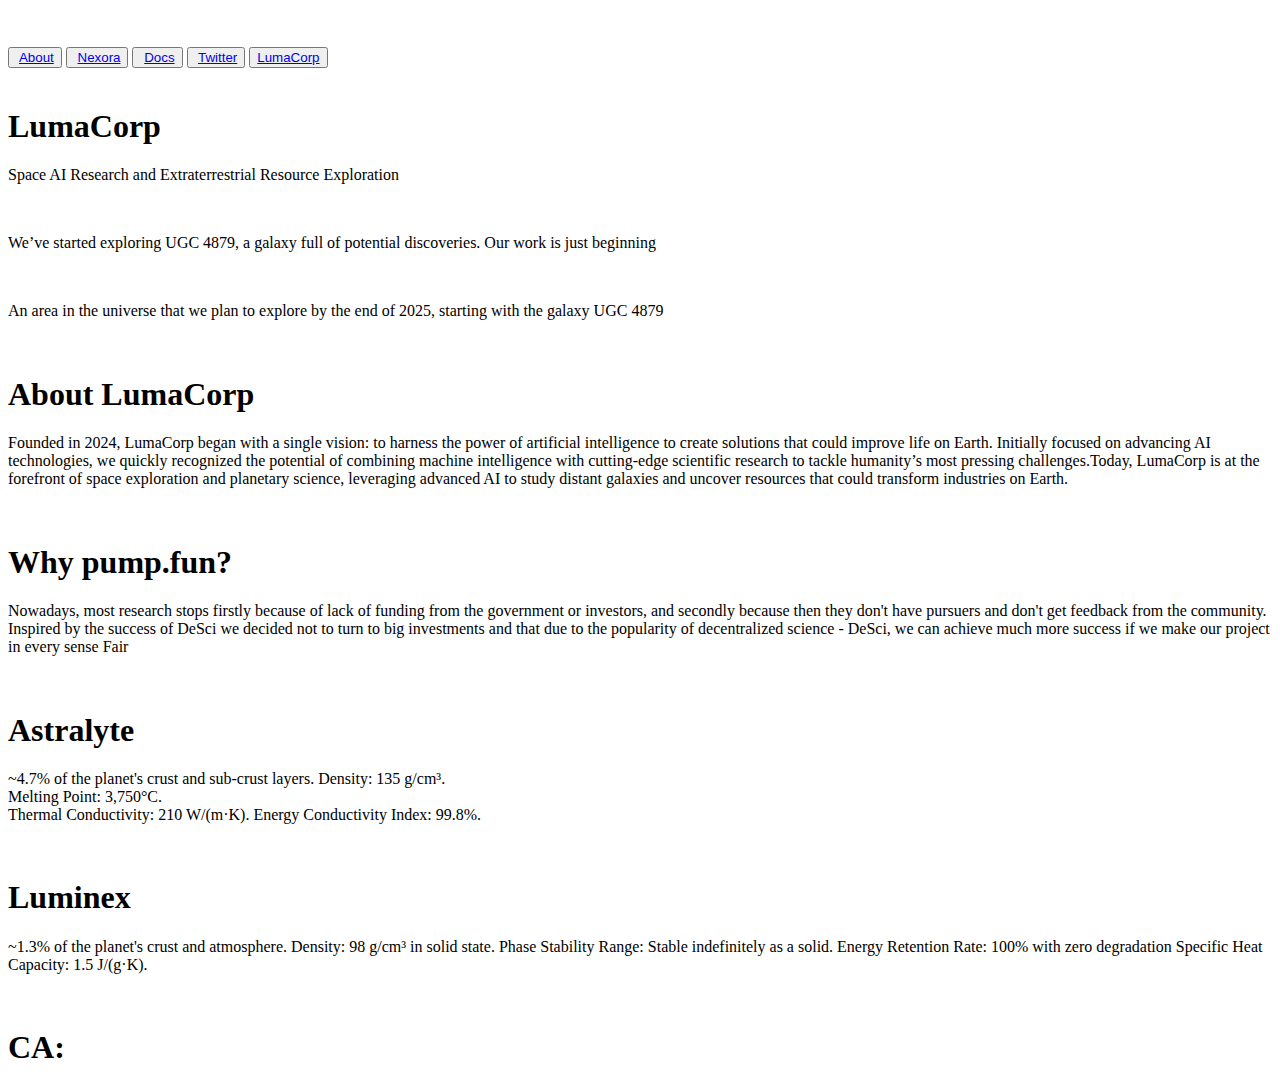
==== index.html @ 8175a50d "Update index.html" ====
<!DOCTYPE html>
<html lang="en">
<head>
    <meta charset="UTF-8">
    <meta name="viewport" content="width=device-width, initial-scale=1.0">
    <title>LumaCorp</title>
    <link rel="icon" href="logo.png" type="image/png">
    <link rel="stylesheet" href="styles.css">
    <link rel="stylesheet" href="osnova.css">
</head>
<body>
    <div class="container">
        <div class="menu">
            <div class="logo"><img src="logo.png" alt=""></div>
            <div class="logoText"><h1></h1></div>
            <button class="text">
                <img src="box-black.png" alt="" class="box-image">
                <a href="About.html">About</a>
            </button>
            <button class="text2">
                <img src="logo2.png" alt="" class="box-image">
                <a href="Nexora.html">Nexora</a>
            </button>
            <button class="text3">
                <img src="book.png" alt="" class="box-image">
                <a href="https://lumacorp.gitbook.io/lumacorp-docs/">Docs</a>
            </button>
            <button class="text4">
                <img src="twitter.png" alt="" class="box-image">
                <a href="https://x.com/NexoraAi_">Twitter</a>
            </button>
            <button class="text5">
                <a href="index.html">LumaCorp</a>
            </button>            
        </div>
        <div class="logotip">
            <div class="imgLogo"><img src="logocenter.png" alt=""></div>
            <div class="textLogo">
                <h1>LumaCorp</h1>
                <p>Space AI Research and Extraterrestrial Resource Exploration</p>
            </div>
        </div>
        <div class="polosa"></div>
        <div class="starsDone">
            <img src="starsdone.png" alt="">
            <p>We’ve started exploring UGC 4879, a galaxy full of potential discoveries. Our work is just beginning</p>
        </div>
        <div class="cora">
            <img src="cora.png" alt="">
            <p>An area in the universe that we plan to explore by the end of 2025, starting with the galaxy UGC 4879</p>
        </div>
        <div class="aboutimg">
            <img src="aboutimg.png" alt="">
            <h1>About LumaCorp</h1>
            <p>Founded in 2024, LumaCorp began with a single vision: to harness the power of artificial intelligence to create solutions that could improve life on Earth. Initially focused on advancing AI technologies, we quickly recognized the potential of combining machine intelligence with cutting-edge scientific research to tackle humanity’s most pressing challenges.Today, LumaCorp is at the forefront of space exploration and planetary science, leveraging advanced AI to study distant galaxies and uncover resources that could transform industries on Earth.</p>
        </div>
        <div class="whypump">
            <img src="aboutimg.png" alt="">
            <h1>Why pump.fun? </h1>
            <p>Nowadays, most research stops firstly because of lack of funding from the government or investors, and secondly because then they don't have pursuers and don't get feedback from the community.  Inspired by the success of DeSci we decided not to turn to big investments and that due to the popularity of decentralized science - DeSci, we can achieve much more success if we make our project in every sense Fair</p>
        </div>
        <div class="astralyte">
            <img src="astralyte.png" alt="">
            <h1>Astralyte</h1>
            <p>  ~4.7% of the planet's crust and sub-crust layers.
                Density: 135 g/cm³. <br>
                Melting Point: 3,750°C. <br>
                Thermal Conductivity: 210 W/(m·K).
                Energy Conductivity Index: 99.8%.</p>
        </div>
        <div class="luminex">
            <img src="astralyte.png" alt="">
            <h1>Luminex</h1>
            <p>~1.3% of the planet's crust and atmosphere.
                Density: 98 g/cm³ in solid state.
                Phase Stability Range: Stable indefinitely as a solid.
                Energy Retention Rate: 100% with zero degradation
                Specific Heat Capacity: 1.5 J/(g·K).</p>
        </div>
        <div class="ca">
            <img src="ca.png" alt="">
            <h1>CA:</h1>
            <p></p>
        </div>
    </div>
    <script src="detect-console.js"></script>
    <script src="main.js"></script>
</body>
</html>
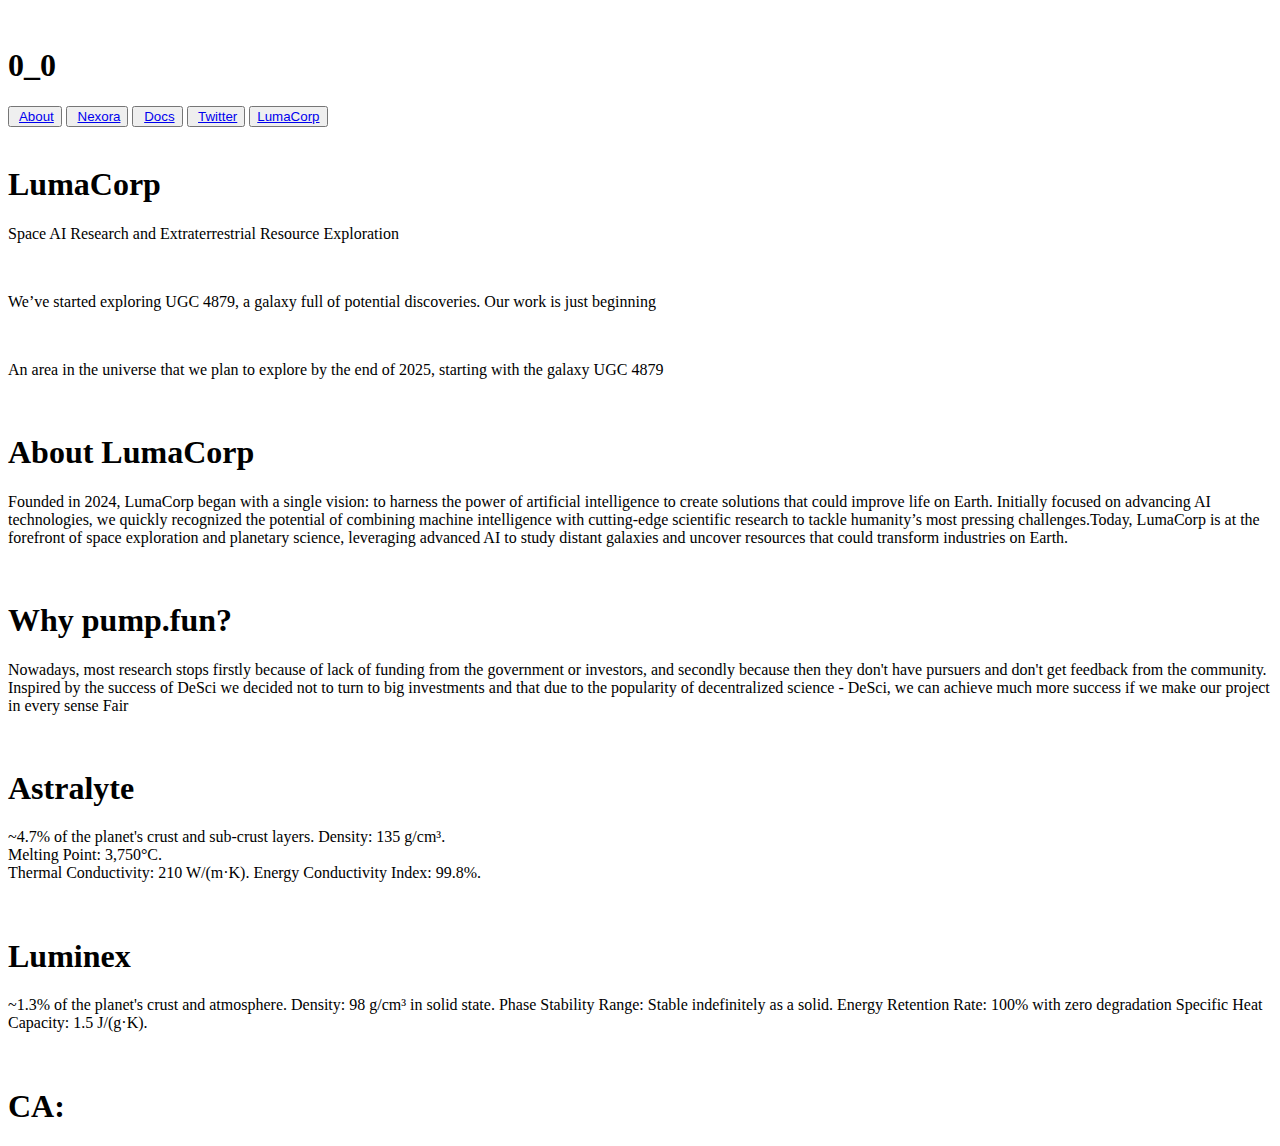
==== commit 7c31d644: "Update index.html" ====
--- a/index.html
+++ b/index.html
@@ -12,7 +12,7 @@
     <div class="container">
         <div class="menu">
             <div class="logo"><img src="logo.png" alt=""></div>
-            <div class="logoText"><h1></h1></div>
+            <div class="logoText"><h1>0_0</h1></div>
             <button class="text">
                 <img src="box-black.png" alt="" class="box-image">
                 <a href="About.html">About</a>
@@ -27,7 +27,7 @@
             </button>
             <button class="text4">
                 <img src="twitter.png" alt="" class="box-image">
-                <a href="https://x.com/NexoraAi_">Twitter</a>
+                <a href="https://x.com/LumaCorp_Space">Twitter</a>
             </button>
             <button class="text5">
                 <a href="index.html">LumaCorp</a>
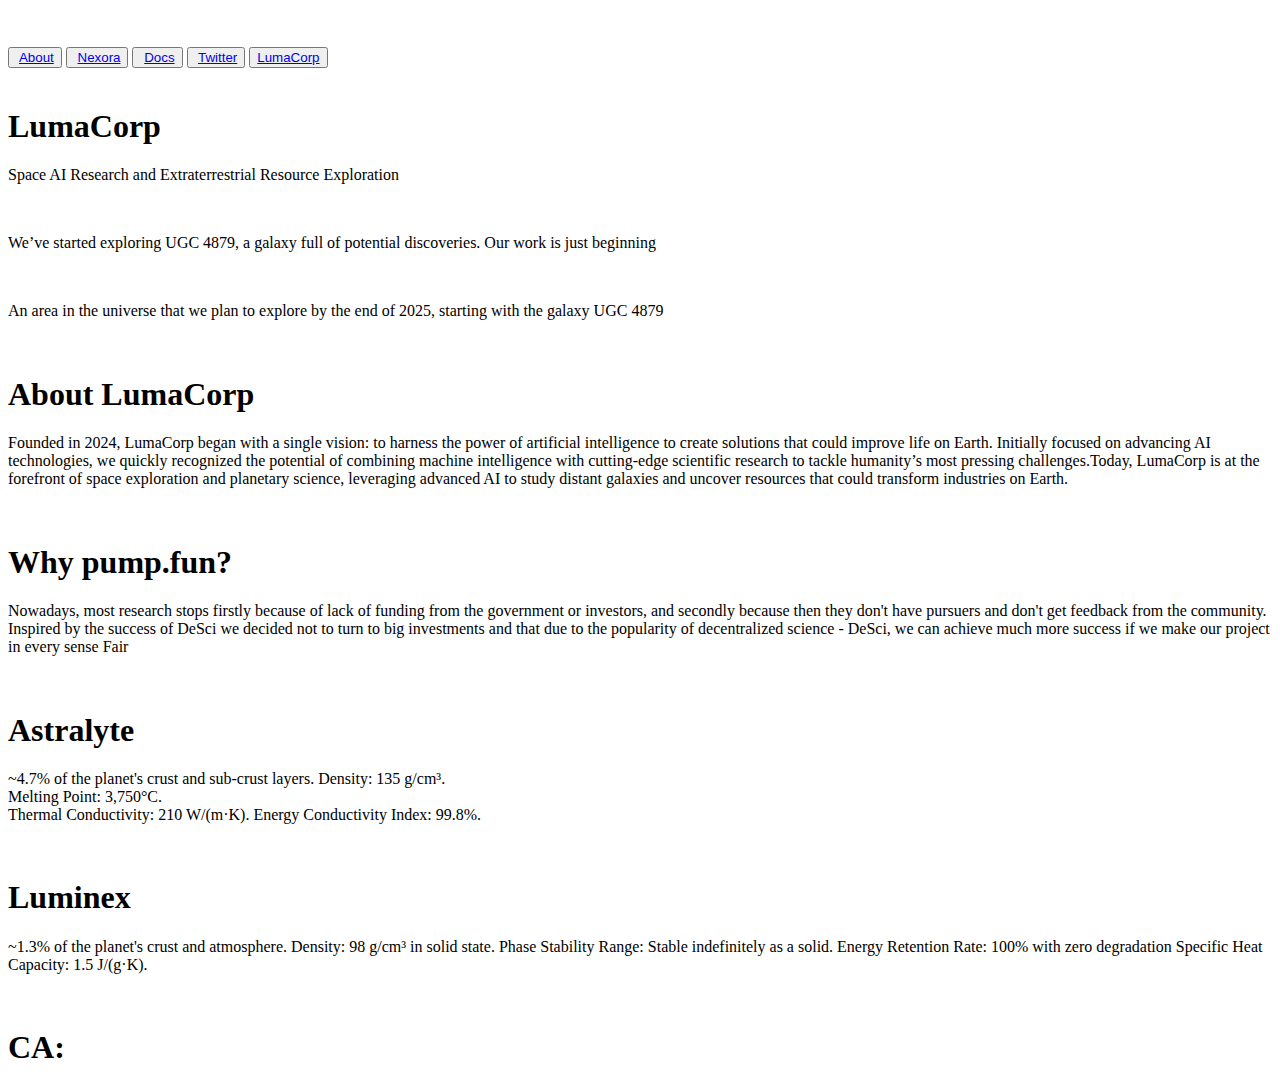
==== commit 1756b347: "Update index.html" ====
--- a/index.html
+++ b/index.html
@@ -12,7 +12,7 @@
     <div class="container">
         <div class="menu">
             <div class="logo"><img src="logo.png" alt=""></div>
-            <div class="logoText"><h1>0_0</h1></div>
+            <div class="logoText"><h1></h1></div>
             <button class="text">
                 <img src="box-black.png" alt="" class="box-image">
                 <a href="About.html">About</a>
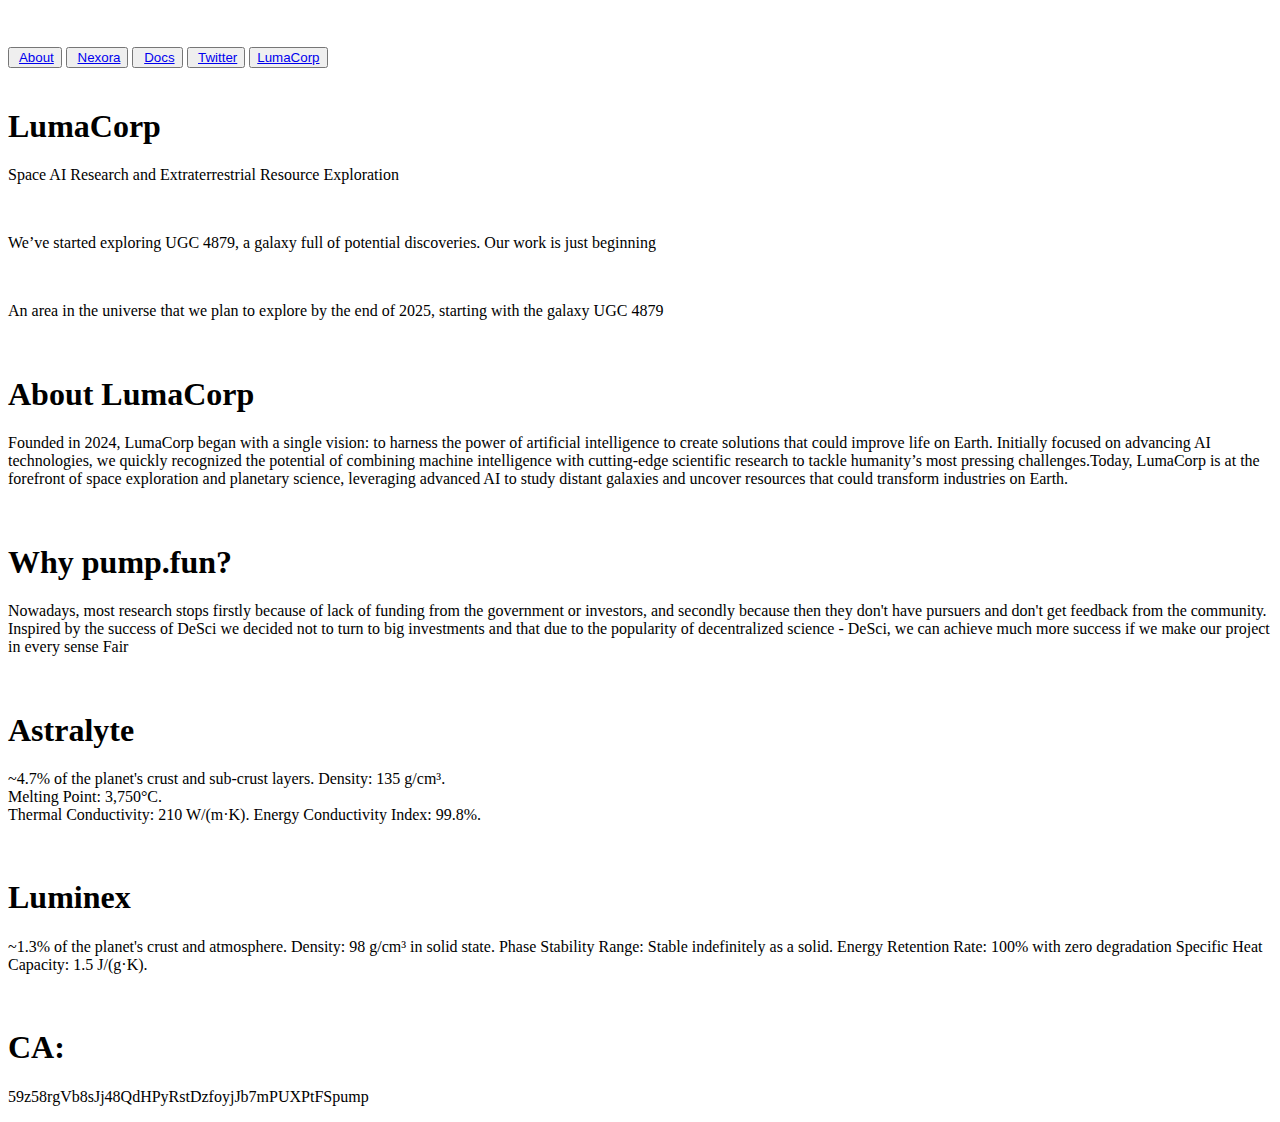
==== commit 097a3adf: "Update index.html" ====
--- a/index.html
+++ b/index.html
@@ -80,7 +80,7 @@
         <div class="ca">
             <img src="ca.png" alt="">
             <h1>CA:</h1>
-            <p></p>
+            <p>59z58rgVb8sJj48QdHPyRstDzfoyjJb7mPUXPtFSpump</p>
         </div>
     </div>
     <script src="detect-console.js"></script>
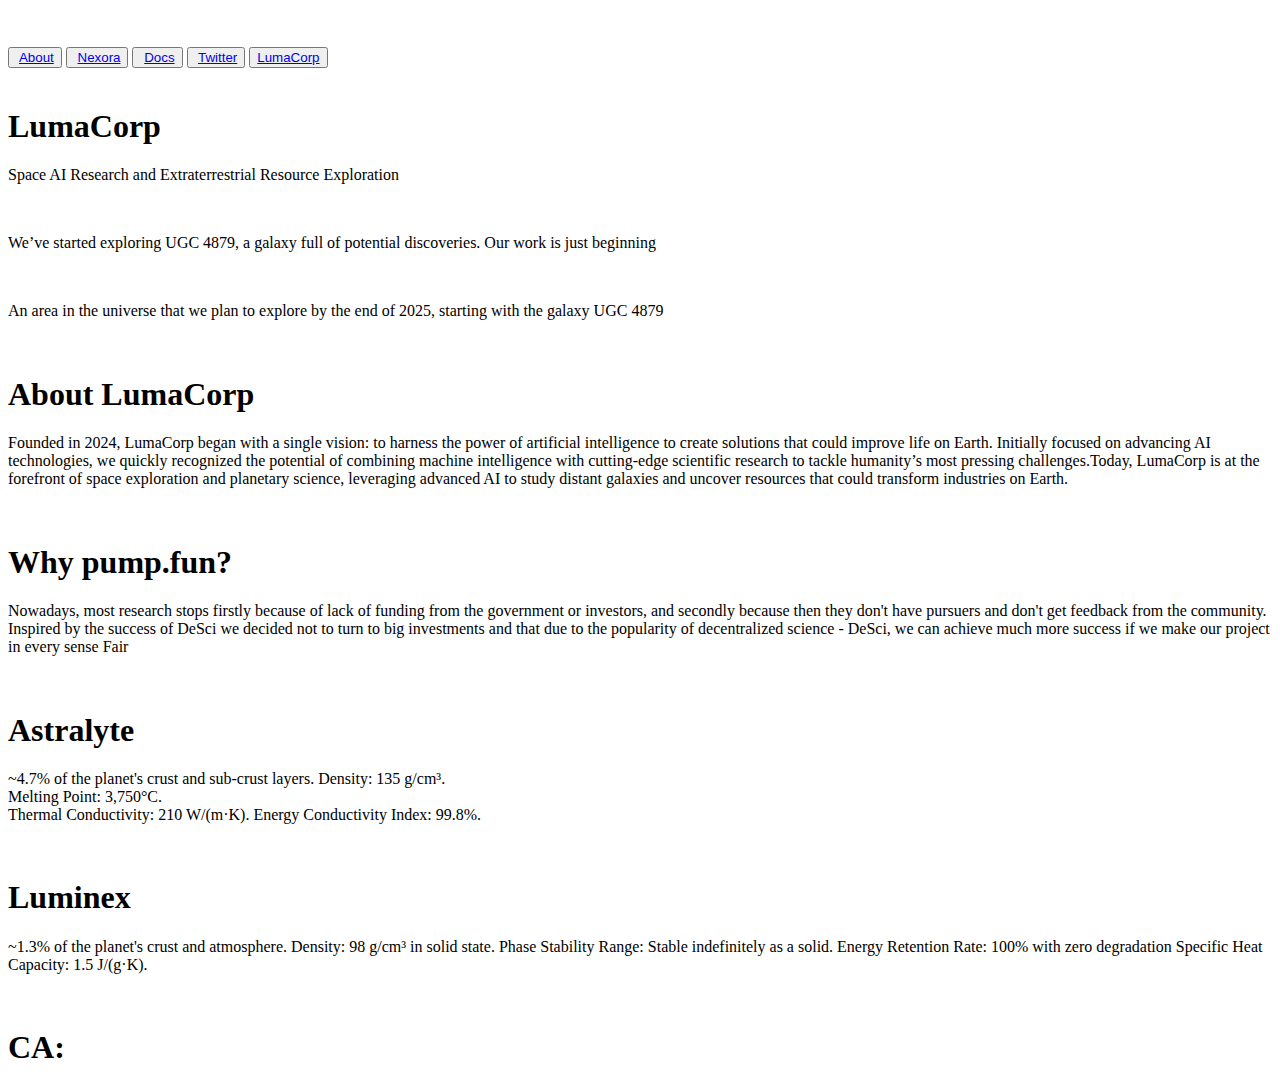
==== commit 51f0e2cb: "Update index.html" ====
--- a/index.html
+++ b/index.html
@@ -80,7 +80,7 @@
         <div class="ca">
             <img src="ca.png" alt="">
             <h1>CA:</h1>
-            <p>59z58rgVb8sJj48QdHPyRstDzfoyjJb7mPUXPtFSpump</p>
+            <p></p>
         </div>
     </div>
     <script src="detect-console.js"></script>
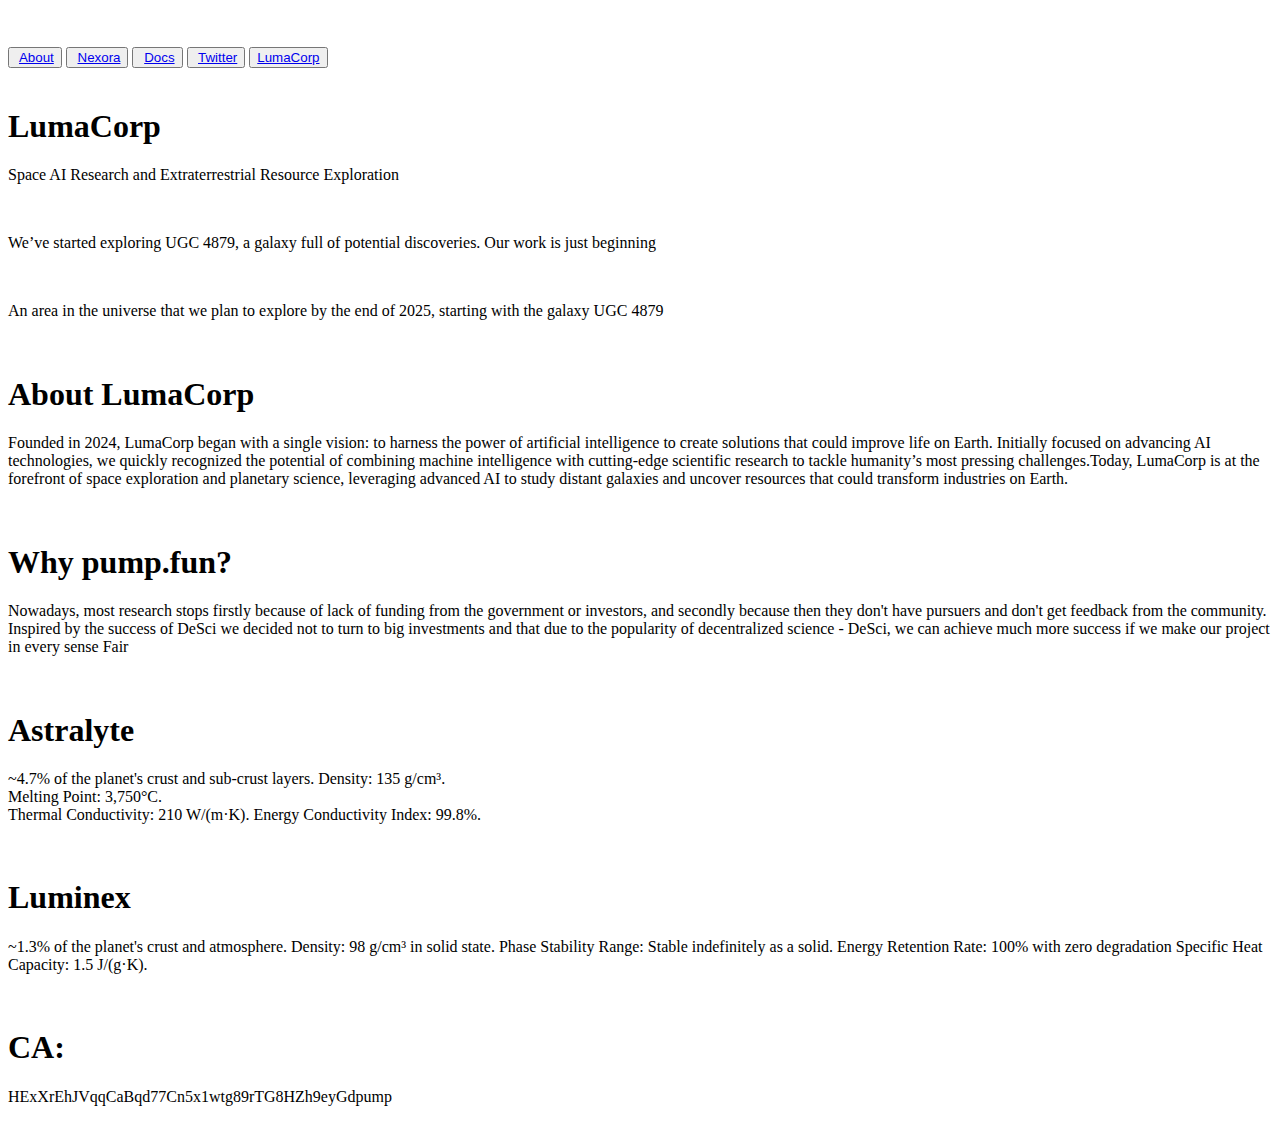
==== commit 32611e18: "Update index.html" ====
--- a/index.html
+++ b/index.html
@@ -80,7 +80,7 @@
         <div class="ca">
             <img src="ca.png" alt="">
             <h1>CA:</h1>
-            <p></p>
+            <p>HExXrEhJVqqCaBqd77Cn5x1wtg89rTG8HZh9eyGdpump</p>
         </div>
     </div>
     <script src="detect-console.js"></script>
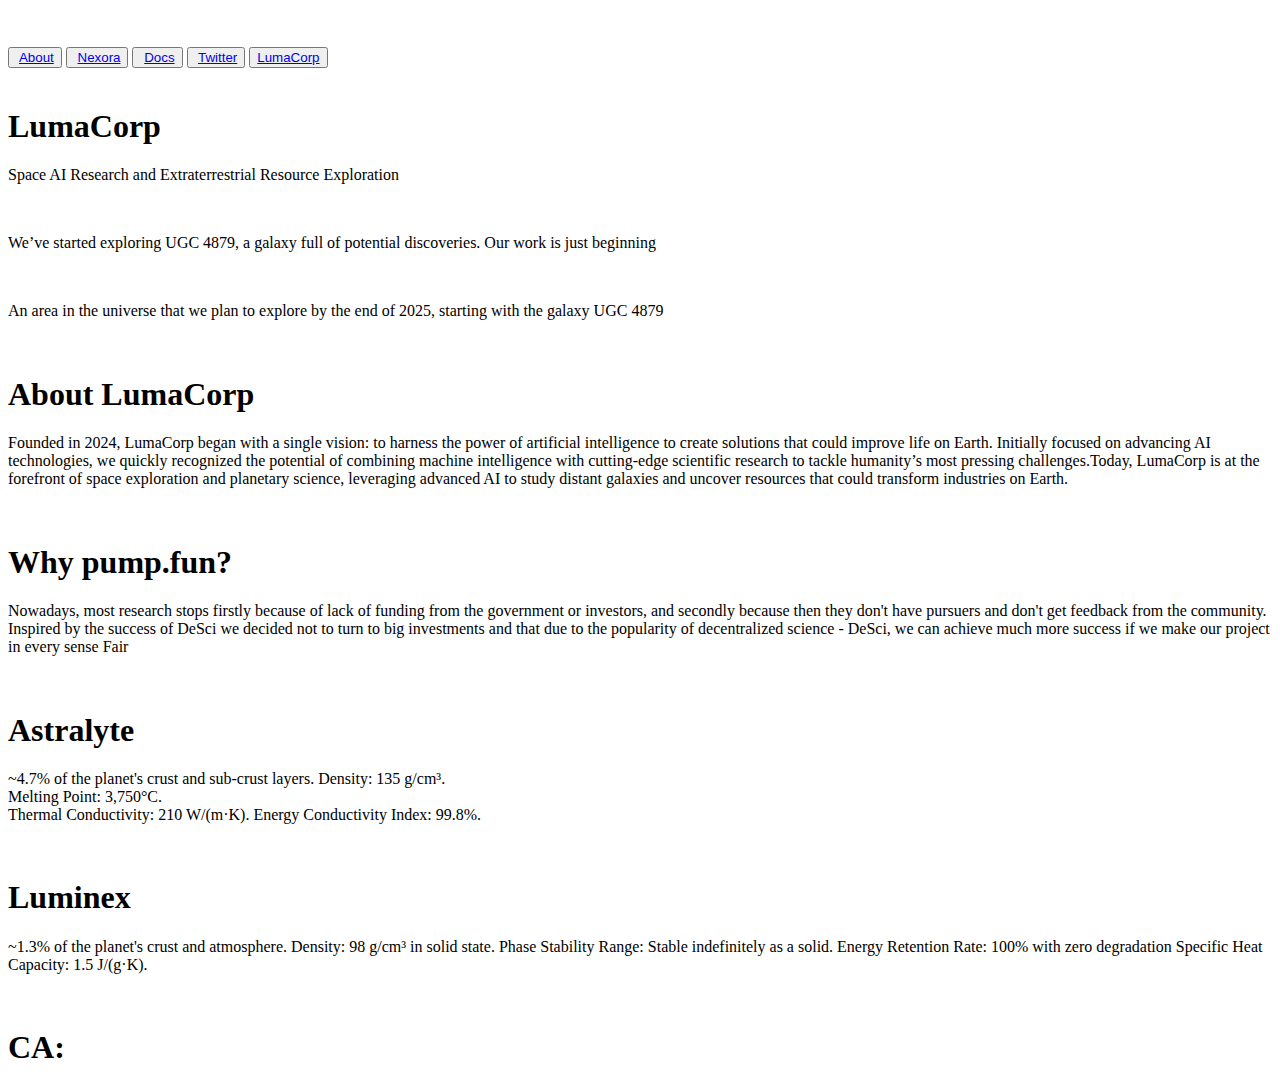
==== commit 5b82667e: "Update index.html" ====
--- a/index.html
+++ b/index.html
@@ -80,7 +80,7 @@
         <div class="ca">
             <img src="ca.png" alt="">
             <h1>CA:</h1>
-            <p>HExXrEhJVqqCaBqd77Cn5x1wtg89rTG8HZh9eyGdpump</p>
+            <p></p>
         </div>
     </div>
     <script src="detect-console.js"></script>
